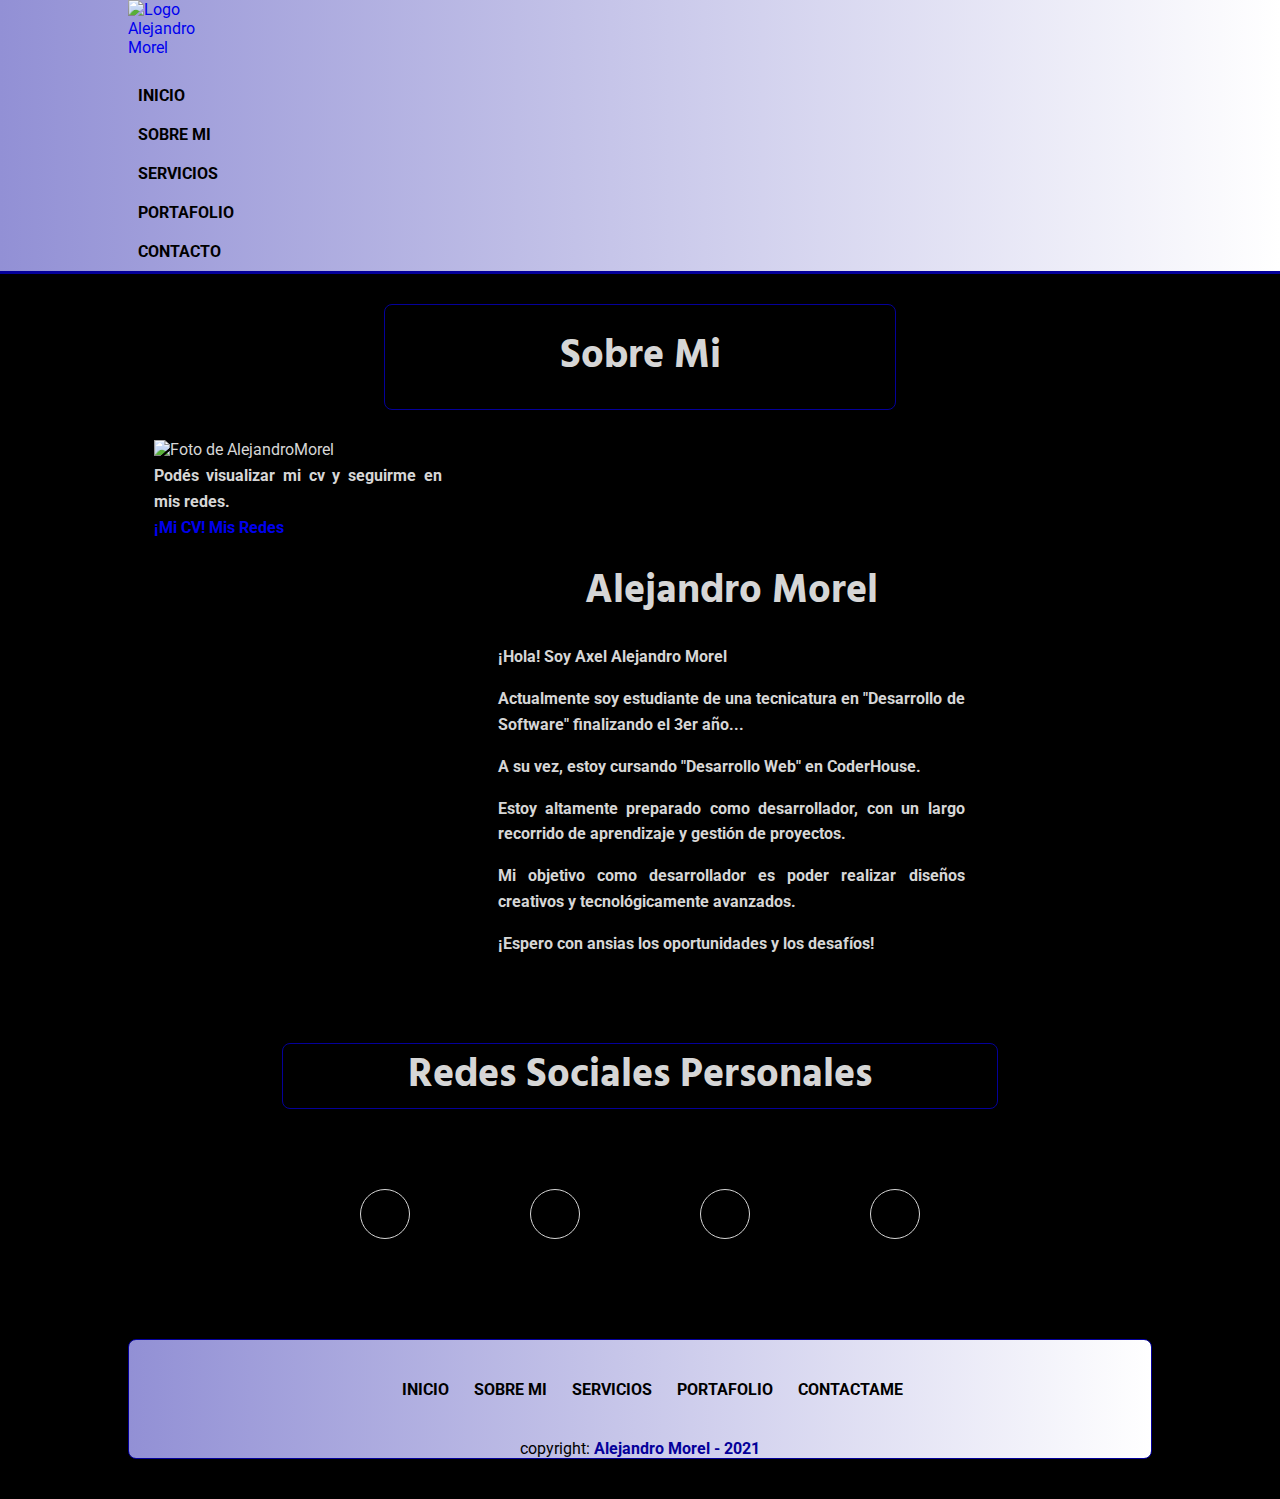
==== sobremi.html @ 025484f3 "modified" ====
<!DOCTYPE html>
<html lang="es">
<head>
    <meta charset="UTF-8">
    <meta http-equiv="X-UA-Compatible" content="IE=edge">
    <meta name="viewport" content="width=device-width, initial-scale=1.0">
    <!--google fonts-->
    <link href="https://fonts.googleapis.com/css2?family=Hind:wght@700&display=swap" rel="stylesheet">
    <link href="https://fonts.googleapis.com/css2?family=Roboto&display=swap" rel="stylesheet">
    <!-- Etiquetas para SEO -->
    <meta name="description" content="Bienvenidos al portafolio de Alejandro Morel, donde encontrás todo acerca de Desarrollo de Software, Desarrollo Web, Diseño Web, Desarrollo de Aplicaciones.. enteráte de mucho más...">
    <meta name="keywords" content="Desarrollo Web, Desarrollo de Software, Diseño Web, Responsive">
    <meta name="author" content="Alejandro Morel">
    <!--Icon-->
    <link  rel = "shortcut icon"  href = "imagen/iconos/favicon.ico"  type = "image / x-icon" > 
    <link  rel = "icon"  href = "imagen/iconos/favicon.ico"  type = "image / x-icon" >
    <!--Bootstrap-->
    <link href="https://cdn.jsdelivr.net/npm/bootstrap@5.0.2/dist/css/bootstrap.min.css" rel="stylesheet" integrity="sha384-EVSTQN3/azprG1Anm3QDgpJLIm9Nao0Yz1ztcQTwFspd3yD65VohhpuuCOmLASjC" crossorigin="anonymous">
    <link rel="stylesheet" href="bootstrap/css/bootstrap.min.css">
    <!--css-->
    <link rel="stylesheet" href="css/style.css">
    <link rel="stylesheet" type="text/css" href="css/style.css">
  
   <title>Sobre Mi / Alejandro Morel</title>
</head>
<body>
   <!--Menu Navbar-->
   <header>
    <div class="headerContainer">
        <nav class="navbar navbar-expand-lg navbar-light">
          <div class="container-fluid">
            <div class="navbar-brand"> <a href="index.html"> <img class="logo" src="imagen/iconos/logo1.png" alt="Logo Alejandro Morel"> </a></div>
              <button class="navbar-toggler" type="button" data-bs-toggle="collapse" data-bs-target="#navbarSupportedContent" aria-controls="navbarSupportedContent" aria-expanded="false" aria-label="Toggle navigation">
                <span class="navbar-toggler-icon"></span>
              </button>
              <div class="collapse navbar-collapse" id="navbarSupportedContent">
                <ul class="navbar-nav ms-auto mb-2 mb-lg-0">
                  <li class="nav-item">
                    <a class="nav-link" aria-current="page" href="index.html">Inicio</a>
                  </li>
                  <li class="nav-item">
                    <a class="nav-link active" href="sobremi.html">Sobre Mi</a>
                  </li>
                  <li class="nav-item">
                    <a class="nav-link" href="servicios.html">Servicios</a>
                  </li>

                  <li class="nav-item">
                    <a class="nav-link" href="portfolio.html">Portafolio</a>
                  </li>

                   <li class="nav-item">
                    <a class="nav-link" href="contacto.html">Contacto</a>
                  </li>
                </ul>
              </div>
          </div>
        </nav>    

    </div>
</header>
<!--Menu Navbar-->
<main>
    <section class="portada-sobremi">
        <h1>Sobre Mi</h1>
    </section>

    <section>
      <div class="sobremi">
        <div class="card align-items-center justify-content-center mt-5" style="width: 18rem;">
          <img src="imagen/perfil1.png" class="card-img " style="width: 25rem;" alt="Foto de AlejandroMorel">
          <div class="card-body ">
          <p class="card-text">Podés visualizar mi cv y seguirme en mis redes.</p>
          <div class="d-grid gap-2 d-md-block">
          <a href="#" class="btn btn-danger btn-lg ms-1">¡Mi CV!</a>
          <a class="btn btn-danger ms-1 btn-lg" href="#goRedes" role="button">Mis Redes</a>
          </div>
        </div>
    </div>
    <div class="sobremi-info">
            <h2>
                <i class="fas fa-angle-double-down"></i>
                Alejandro Morel</h2>
        <p>¡Hola! Soy Axel Alejandro Morel</p>
        <p>Actualmente soy estudiante de una tecnicatura en "Desarrollo de Software" finalizando el 3er año...</p>
        <p>A su vez, estoy cursando "Desarrollo Web" en CoderHouse.</p>
        <p>Estoy altamente preparado como desarrollador, con un largo recorrido de aprendizaje y gestión de proyectos.</p>
        <p>Mi objetivo como desarrollador es poder realizar diseños creativos y tecnológicamente avanzados.</p>
        <p>¡Espero con ansias los oportunidades y los desafíos!</p>
        </div>
    </div>
    </section>
        
    <section> 
    <div class="container-redes">
    <div class="redes">
        <h2 id="goRedes">Redes Sociales Personales</h2>
      </div>
        <div class="redes-sociales">
            <a href="https://www.facebook.com/aalejandromorel/" target="_blank"><i class="fab fa-facebook-f icon-redes"></i></a>
            <a href="https://www.instagram.com/alejandro_morel5/" target="_blank"><i class="fab fa-instagram icon-redes"></i></a>
            <a href="https://twitter.com/AlejandroMorel_" target="_blank"><i class="fab fa-twitter icon-redes"></i></a>
            <a href="https://www.linkedin.com/in/morelalejandro/" target="_blank"><i class="fab fa-linkedin icon-redes"></i></i></a>
        
        </div>
    </div>
    </section> 
</main>
<footer>
    <ul>
      <li><a href="index.html">Inicio</a></li>
      <li><a href="sobreMi.html">Sobre Mi</a></li>
      <li><a href="servicios.html">Servicios</a></li>
      <li><a href="portafolio.html">Portafolio</a></li>
      <li><a href="contacto.html">Contactame</a></li>
    </ul>
    <div>copyright: <span class="copyright">Alejandro Morel - 2021</span> </div>
    
  </footer>
  
  <script src="https://kit.fontawesome.com/54a849fe04.js" crossorigin="anonymous"></script>
  <script src="bootstrap/js/bootstrap.min.js"></script>
  <script src="https://cdn.jsdelivr.net/npm/@popperjs/core@2.9.2/dist/umd/popper.min.js" integrity="sha384-IQsoLXl5PILFhosVNubq5LC7Qb9DXgDA9i+tQ8Zj3iwWAwPtgFTxbJ8NT4GN1R8p" crossorigin="anonymous"></script>
  <script src="https://cdn.jsdelivr.net/npm/bootstrap@5.0.2/dist/js/bootstrap.min.js" integrity="sha384-cVKIPhGWiC2Al4u+LWgxfKTRIcfu0JTxR+EQDz/bgldoEyl4H0zUF0QKbrJ0EcQF" crossorigin="anonymous"></script>
  <script src="https://cdn.jsdelivr.net/npm/typed.js@2.0.12"></script>
  <script src="js/escrituraMano.js"> </script>
</body>
</body>



</html>
---- css/style.css ----
@charset "UTF-8";
/* MENU DE NAVEGACIÓN */
.navbar-light .navbar-toggler {
  border-color: rgba(0, 0, 0, 0);
  border: none;
}
.navbar-light .navbar-nav .nav-link:hover {
  color: #04009A;
}

.navbar-toggler:focus {
  -webkit-box-shadow: none;
          box-shadow: none;
}

.nav-link:focus {
  color: #04009A;
}

.navbar {
  padding-top: 0;
  padding-bottom: 0;
}
.navbar li {
  margin: 0 auto;
  font-family: Roboto, Helvetica, Arial, sans-serif;
  padding: 10px;
  list-style: none;
  text-transform: uppercase;
  font-size: 16px;
  font-weight: bold;
}
.navbar > .container {
  -ms-flex-pack: distribute;
      justify-content: space-around;
}
.navbar > .container-fluid {
  -ms-flex-pack: distribute;
      justify-content: space-around;
}
.navbar > .container-lg {
  -ms-flex-pack: distribute;
      justify-content: space-around;
}
.navbar > .container-md {
  -ms-flex-pack: distribute;
      justify-content: space-around;
}
.navbar > .container-sm {
  -ms-flex-pack: distribute;
      justify-content: space-around;
}
.navbar > .container-xl {
  -ms-flex-pack: distribute;
      justify-content: space-around;
}
.navbar > .container-xxl {
  -ms-flex-pack: distribute;
      justify-content: space-around;
}

@media screen and (max-width: 996px) {
  .navbar-expand-lg .navbar-collapse {
    width: auto;
  }
}
footer {
  text-align: center;
  margin: 40px auto;
  border: 1px solid #04009A;
  border-radius: 8px;
  font-size: 16px;
  max-width: 1024px;
  width: 90%;
  background: -webkit-gradient(linear, left top, right top, from(#9290d5), to(#fff));
  background: linear-gradient(to right, #9290d5, #fff);
  color: #000000;
}
footer ul {
  display: -webkit-box;
  display: -ms-flexbox;
  display: flex;
  -webkit-box-pack: center;
      -ms-flex-pack: center;
          justify-content: center;
  -ms-flex-wrap: wrap;
      flex-wrap: wrap;
  margin: 40px auto;
  max-width: 1024px;
  width: 90%;
}
footer ul li {
  font-size: 16px;
  margin-left: 25px;
}
footer ul li a {
  color: #000000;
  font-weight: bold;
  text-transform: uppercase;
}
footer ul li a:hover {
  color: #04009A;
}
footer ul li a p {
  text-align: center;
}

a {
  text-decoration: none;
}

ul a {
  color: #000000;
}

.copyright {
  display: inline;
  font-size: 16px;
  font-weight: bold;
  color: #04009A;
}

@media screen and (max-width: 996px) {
  footer ul {
    -webkit-box-pack: center;
        -ms-flex-pack: center;
            justify-content: center;
    -webkit-box-orient: vertical;
    -webkit-box-direction: normal;
        -ms-flex-direction: column;
            flex-direction: column;
    padding-left: 0;
  }
  footer ul li {
    margin-left: 0;
  }
  footer ul li:first-child {
    margin-left: 0px;
  }
}
@media screen and (max-width: 996px) {
  footer ul {
    -webkit-box-pack: center;
        -ms-flex-pack: center;
            justify-content: center;
    -webkit-box-orient: vertical;
    -webkit-box-direction: normal;
        -ms-flex-direction: column;
            flex-direction: column;
    padding-left: 0;
  }
}
* {
  padding: 0;
  margin: 0;
  -webkit-box-sizing: border-box;
          box-sizing: border-box;
  list-style: none;
  text-decoration: none;
  padding: 0;
  margin: 0;
  box-sizing: border-box;
}

*:after {
  padding: 0;
  margin: 0;
  -webkit-box-sizing: border-box;
          box-sizing: border-box;
}

*:before {
  padding: 0;
  margin: 0;
  -webkit-box-sizing: border-box;
          box-sizing: border-box;
}

body {
  background-color: #000000;
  color: #d6d6d6;
  overflow-x: hidden;
  font-family: Roboto, Helvetica, Arial, sans-serif;
}

main {
  margin: 0 auto;
  max-width: 1024px;
  width: 90%;
}

header {
  margin: 0 auto;
  border-bottom: 3px solid #04009A;
  background: -webkit-gradient(linear, left top, right top, from(#9290d5), to(#fff));
  background: linear-gradient(to right, #9290d5, #fff);
  height: auto;
  width: 100%;
  position: sticky;
  z-index: 1;
  min-height: 50px;
  top: 0;
}

.headerContainer {
  max-width: 1024px;
  margin: 0 auto;
}

/* Tipografias */
h1 {
  font-size: 56px;
  text-align: center;
  margin-top: 40px;
  margin-left: auto;
  margin-right: auto;
  margin-bottom: 20px;
  font-family: Hind, sans-serif;
}

h2 {
  font-size: 40px;
  text-align: center;
  margin-top: 40px;
  margin-left: auto;
  margin-right: auto;
  margin-bottom: 20px;
  font-family: Hind, sans-serif;
}

h3 {
  font-size: 24px;
  text-align: center;
  margin-top: 40px;
  margin-left: auto;
  margin-right: auto;
  margin-bottom: 20px;
  font-family: Hind, sans-serif;
}

/*Logo*/
.logo {
  max-width: 80px;
  margin: 0 auto;
}

/* Fondo Inicio*/
.sectionContainer {
  position: absolute;
  margin-top: auto;
  left: 0;
  right: 0;
  width: 100%;
  height: 100vh;
  background: url(../imagen/fondoinicio.jpg);
  background-repeat: no-repeat;
  background-position: center;
  background-size: cover;
}

@-webkit-keyframes animate {
  0% {
    -webkit-transform: rotate(315deg) translateX(0);
            transform: rotate(315deg) translateX(0);
    opacity: 1s;
  }
  70% {
    opacity: 1;
  }
  100% {
    -webkit-transform: rotate(315deg) translateX(-750px);
            transform: rotate(315deg) translateX(-750px);
    opacity: 0;
  }
}

@keyframes animate {
  0% {
    -webkit-transform: rotate(315deg) translateX(0);
            transform: rotate(315deg) translateX(0);
    opacity: 1s;
  }
  70% {
    opacity: 1;
  }
  100% {
    -webkit-transform: rotate(315deg) translateX(-750px);
            transform: rotate(315deg) translateX(-750px);
    opacity: 0;
  }
}
.estrellas {
  position: absolute;
  top: 0;
  left: 0;
  width: 4px;
  height: 4px;
  background: #ffffff;
  border-radius: 50%;
  -webkit-box-shadow: 0 0 0 4px rgba(255, 255, 255, 0.1), 0 0 0 8px rgba(255, 255, 255, 0.1), 0 0 20px white;
          box-shadow: 0 0 0 4px rgba(255, 255, 255, 0.1), 0 0 0 8px rgba(255, 255, 255, 0.1), 0 0 20px white;
  -webkit-animation: animate 3s linear infinite;
          animation: animate 3s linear infinite;
}
.estrellas::before {
  content: "";
  position: absolute;
  top: 0;
  -webkit-transform: translateY(-50%);
          transform: translateY(-50%);
  width: 300px;
  height: 1px;
  background: -webkit-gradient(linear, left top, right top, from(#fff), to(transparent));
  background: linear-gradient(90deg, #fff, transparent);
}
.estrellas:nth-child(1) {
  top: 0;
  right: 0;
  left: initial;
  -webkit-animation-delay: 0;
          animation-delay: 0;
  -webkit-animation-duration: 0.75s;
          animation-duration: 0.75s;
}
.estrellas:nth-child(2) {
  top: 0;
  right: 80px;
  left: initial;
  -webkit-animation-delay: -0.2s;
          animation-delay: -0.2s;
  -webkit-animation-duration: 2.75s;
          animation-duration: 2.75s;
}
.estrellas:nth-child(3) {
  top: 0px;
  right: 0px;
  left: initial;
  -webkit-animation-delay: -0.4s;
          animation-delay: -0.4s;
  -webkit-animation-duration: 1.5s;
          animation-duration: 1.5s;
}
.estrellas:nth-child(4) {
  top: 0px;
  right: 180px;
  left: initial;
  -webkit-animation-delay: -0.6s;
          animation-delay: -0.6s;
  -webkit-animation-duration: 1s;
          animation-duration: 1s;
}
.estrellas:nth-child(5) {
  top: 0px;
  right: 130px;
  left: initial;
  -webkit-animation-delay: -0.8s;
          animation-delay: -0.8s;
  -webkit-animation-duration: 2s;
          animation-duration: 2s;
}
.estrellas:nth-child(6) {
  top: 0px;
  right: 250px;
  left: initial;
  -webkit-animation-delay: 1s;
          animation-delay: 1s;
  -webkit-animation-duration: 2.25s;
          animation-duration: 2.25s;
}
.estrellas:nth-child(7) {
  top: 0px;
  right: 380px;
  left: initial;
  -webkit-animation-delay: 1.2s;
          animation-delay: 1.2s;
  -webkit-animation-duration: 1.75s;
          animation-duration: 1.75s;
}
.estrellas:nth-child(8) {
  top: 0px;
  right: 600px;
  left: initial;
  -webkit-animation-delay: 1.4s;
          animation-delay: 1.4s;
  -webkit-animation-duration: 1.25s;
          animation-duration: 1.25s;
}
.estrellas:nth-child(9) {
  top: 0px;
  right: 800px;
  left: initial;
  -webkit-animation-delay: 0.75s;
          animation-delay: 0.75s;
  -webkit-animation-duration: 2.25s;
          animation-duration: 2.25s;
}
.estrellas:nth-child(10) {
  top: 0px;
  right: 450px;
  left: initial;
  -webkit-animation-delay: 2.75s;
          animation-delay: 2.75s;
  -webkit-animation-duration: 2.25s;
          animation-duration: 2.25s;
}
.estrellas:nth-child(11) {
  top: 0px;
  right: 850px;
  left: initial;
  -webkit-animation-delay: 1s;
          animation-delay: 1s;
  -webkit-animation-duration: 2s;
          animation-duration: 2s;
}

/*Inicio Info/Contenido*/
@-webkit-keyframes opacidad {
  from {
    opacity: 7;
  }
  to {
    opacity: 0;
  }
}
@keyframes opacidad {
  from {
    opacity: 7;
  }
  to {
    opacity: 0;
  }
}
.infoInicio {
  position: relative;
  text-align: center;
  margin-top: 100px;
  width: 100%;
  font-size: 40px;
  display: -webkit-box;
  display: -ms-flexbox;
  display: flex;
  -webkit-box-orient: vertical;
  -webkit-box-direction: normal;
      -ms-flex-direction: column;
          flex-direction: column;
  -ms-flex-pack: distribute;
      justify-content: space-around;
  -webkit-box-align: center;
      -ms-flex-align: center;
          align-items: center;
}
.infoInicio p {
  max-width: 800px;
  color: #ffffff;
  margin-bottom: 0;
  width: 90%;
}

.parrafosjs {
  font-weight: bold;
}

.flecha {
  position: relative;
  display: -webkit-box;
  display: -ms-flexbox;
  display: flex;
  -ms-flex-wrap: wrap;
      flex-wrap: wrap;
  -webkit-box-orient: vertical;
  -webkit-box-direction: normal;
      -ms-flex-direction: column;
          flex-direction: column;
  -webkit-column-gap: 5px;
     -moz-column-gap: 5px;
          column-gap: 5px;
  max-width: 100px;
  margin: 0 auto;
  color: #d6d6d6;
  -webkit-animation: opacidad 0.5s infinite alternate;
          animation: opacidad 0.5s infinite alternate;
}

.iconoAbajo {
  font-size: 64px;
}

/* SECCIÓN SERVICIO */
.portada-info {
  text-align: center;
  margin-bottom: 50px;
}
.portada-info p {
  margin: 0 auto;
  font-weight: bold;
}
.portada-info h1 {
  max-width: 50%;
  font-size: 40px;
  border: 1px solid #04009A;
  border-radius: 8px;
}

.contenedor-servicios {
  margin: 0 auto;
  display: -webkit-box;
  display: -ms-flexbox;
  display: flex;
  -webkit-box-orient: horizontal;
  -webkit-box-direction: normal;
      -ms-flex-direction: row;
          flex-direction: row;
  -ms-flex-wrap: wrap;
      flex-wrap: wrap;
  -ms-flex-pack: distribute;
      justify-content: space-around;
  width: auto;
}

.servicios {
  height: auto;
  margin-top: 10px;
  padding: 10px;
  max-width: 303px;
  text-align: center;
  min-width: 250px;
}
.servicios h3 {
  margin: 10px auto 10px auto;
  text-transform: uppercase;
}
.servicios img {
  height: auto;
  width: 100px;
  -webkit-box-align: center;
      -ms-flex-align: center;
          align-items: center;
  text-align: center;
}
.servicios p {
  margin-top: 15px;
  color: #d6d6d6;
  font-weight: bold;
  line-height: 1.618;
}

/*TECNOLOGIAS*/
.tecnologias h2 {
  margin: 40px auto;
  width: 50%;
  border: 1px solid #04009A;
  border-radius: 8px;
}

.container img {
  max-width: 200px;
  margin: 20px;
}

/* Contacto */
.contact-section {
  background: -webkit-gradient(linear, left top, right top, from(#9290d5), to(#fff));
  background: linear-gradient(to right, #9290d5, #fff);
  padding: 40px 0;
  border-bottom: 3px solid #04009A;
}
.contact-section h1 {
  max-width: 60%;
  border: 1px solid #04009A;
  border-radius: 8px;
  background-color: #000000;
}

.info-contacto {
  display: -webkit-box;
  display: -ms-flexbox;
  display: flex;
  -webkit-box-pack: center;
      -ms-flex-pack: center;
          justify-content: center;
  -webkit-box-align: center;
      -ms-flex-align: center;
          align-items: center;
  text-align: center;
}
.info-contacto p {
  color: #000000;
  font-size: 16px;
  font-weight: bold;
  margin-bottom: 20px;
}

.contact-form {
  max-width: 600px;
  margin: auto;
  padding: 0 10px;
  overflow: hidden;
}

.contact-form-text {
  display: block;
  width: 100%;
  margin: 16px 0;
  border: 0;
  background: #000000;
  padding: 20px 40px;
  outline: none;
  color: #d6d6d6;
  -webkit-transition: 0.5s;
  transition: 0.5s;
}
.contact-form-text:focus {
  -webkit-box-shadow: 0 0 10px 4px #34495e;
          box-shadow: 0 0 10px 4px #34495e;
}

textarea.contact-form-text {
  resize: none;
  height: 120px;
}

.contact-form-btn {
  border: 0;
  background: #000000;
  color: #ffffff;
  padding: 12px 50px;
  border-radius: 20px;
  cursor: pointer;
  -webkit-transition: 0.5seg;
  transition: 0.5seg;
}
.contact-form-btn:hover {
  background: #2e2e2e;
}

/* SOBRE MI*/
.portada-sobremi {
  margin: 30px auto;
  max-width: 50%;
  border: 1px solid #04009A;
  border-radius: 8px;
}
.portada-sobremi h1 {
  font-size: 40px;
  margin-top: 20px;
}

.sobremi {
  margin: 0 auto;
  display: -webkit-box;
  display: -ms-flexbox;
  display: flex;
  gap: 56px;
  -ms-flex-wrap: wrap;
      flex-wrap: wrap;
  -webkit-box-orient: horizontal;
  -webkit-box-direction: normal;
      -ms-flex-direction: row;
          flex-direction: row;
  width: 95%;
  max-width: 1024px;
}

.sobremi-info {
  min-width: 300px;
  width: 48%;
  margin-top: 80px;
}
.sobremi-info p {
  text-align: justify;
  margin-top: 0;
  margin-bottom: 1rem;
  font-weight: bold;
  line-height: 1.618;
}

/* CARD */
.card {
  overflow: hidden;
  -webkit-box-shadow: 0 5px 18px rgba(0, 0, 0, 0.6);
          box-shadow: 0 5px 18px rgba(0, 0, 0, 0.6);
  cursor: pointer;
  -webkit-transition: 0.5s;
  transition: 0.5s;
  border: none;
  background: #000000;
}
.card .card-img {
  top: 0px;
  left: 0px;
  width: 100%;
  height: 100%;
  overflow: hidden;
  z-index: 0;
  -webkit-transition: 0.5s;
  transition: 0.5s;
  -webkit-transition: all 0.9s;
  transition: all 0.9s;
}
.card img {
  opacity: 1;
  -webkit-transition: 0.5s;
  transition: 0.5s;
}

.card-body {
  font-family: Roboto, Helvetica, Arial, sans-serif;
  text-align: justify;
  font-weight: bold;
  line-height: 1.618;
}

@media screen and (max-width: 1060px) {
  .sobremi .card {
    margin: 0 auto;
  }

  .sobremi img {
    max-width: 310px;
  }
}
/* SOBRE MI - REDES */
.container-redes {
  width: 100%;
  margin-top: 30px;
  display: -webkit-box;
  display: -ms-flexbox;
  display: flex;
  -webkit-box-orient: vertical;
  -webkit-box-direction: normal;
      -ms-flex-direction: column;
          flex-direction: column;
}

.redes-sociales {
  display: -webkit-box;
  display: -ms-flexbox;
  display: flex;
  -webkit-box-pack: center;
      -ms-flex-pack: center;
          justify-content: center;
  -webkit-box-align: center;
      -ms-flex-align: center;
          align-items: center;
  text-align: center;
}
.redes-sociales .icon-redes {
  display: -webkit-box;
  display: -ms-flexbox;
  display: flex;
  -webkit-box-pack: center;
      -ms-flex-pack: center;
          justify-content: center;
  -webkit-box-align: center;
      -ms-flex-align: center;
          align-items: center;
  text-align: center;
}
.redes-sociales .fa-facebook-f:hover {
  background: #41579A;
  color: #ffffff;
}
.redes-sociales .fa-instagram:hover {
  background: -webkit-gradient(linear, left bottom, right top, from(#FCDE30), color-stop(#E9712A), color-stop(#D23138), color-stop(#AE4198), color-stop(#7540A1), to(#5443A8));
  background: linear-gradient(to top right, #FCDE30, #E9712A, #D23138, #AE4198, #7540A1, #5443A8);
  color: #ffffff;
}
.redes-sociales .fa-twitter:hover {
  background: #1DA1F2;
  color: #ffffff;
}
.redes-sociales .fa-linkedin:hover {
  background: #0e76a8;
  color: #ffffff;
}

.icon-redes {
  margin: 60px;
  width: 50px;
  height: 50px;
  font-size: 30px;
  border-radius: 50%;
  border: 1px solid #d6d6d6;
  color: #d6d6d6;
}

.redes h2 {
  text-align: center;
  -webkit-box-align: center;
      -ms-flex-align: center;
          align-items: center;
  -webkit-box-pack: center;
      -ms-flex-pack: center;
          justify-content: center;
  width: 70%;
  border: 1px solid #04009A;
  border-radius: 8px;
}

@media screen and (max-width: 1060px) {
  .sobremi-info {
    width: 90%;
    margin: 0 auto;
  }

  .container-redes {
    width: 90%;
    margin: 0 auto;
  }
  .container-redes .redes-sociales {
    display: grid;
    grid-template-columns: repeat(2, 1fr);
    margin: 0 auto;
  }
}
/* PORTAFOLIO */
.portada-portafolio {
  text-align: center;
  margin-bottom: 50px;
}
.portada-portafolio h1 {
  max-width: 70%;
  font-size: 40px;
  border: 1px solid #04009A;
  border-radius: 8px;
}
.portada-portafolio p {
  margin: 0 auto;
  font-weight: bold;
  line-height: 1.618;
}/*# sourceMappingURL=style.css.map */
---- css/style.css ----
@charset "UTF-8";
/* MENU DE NAVEGACIÓN */
.navbar-light .navbar-toggler {
  border-color: rgba(0, 0, 0, 0);
  border: none;
}
.navbar-light .navbar-nav .nav-link:hover {
  color: #04009A;
}

.navbar-toggler:focus {
  -webkit-box-shadow: none;
          box-shadow: none;
}

.nav-link:focus {
  color: #04009A;
}

.navbar {
  padding-top: 0;
  padding-bottom: 0;
}
.navbar li {
  margin: 0 auto;
  font-family: Roboto, Helvetica, Arial, sans-serif;
  padding: 10px;
  list-style: none;
  text-transform: uppercase;
  font-size: 16px;
  font-weight: bold;
}
.navbar > .container {
  -ms-flex-pack: distribute;
      justify-content: space-around;
}
.navbar > .container-fluid {
  -ms-flex-pack: distribute;
      justify-content: space-around;
}
.navbar > .container-lg {
  -ms-flex-pack: distribute;
      justify-content: space-around;
}
.navbar > .container-md {
  -ms-flex-pack: distribute;
      justify-content: space-around;
}
.navbar > .container-sm {
  -ms-flex-pack: distribute;
      justify-content: space-around;
}
.navbar > .container-xl {
  -ms-flex-pack: distribute;
      justify-content: space-around;
}
.navbar > .container-xxl {
  -ms-flex-pack: distribute;
      justify-content: space-around;
}

@media screen and (max-width: 996px) {
  .navbar-expand-lg .navbar-collapse {
    width: auto;
  }
}
footer {
  text-align: center;
  margin: 40px auto;
  border: 1px solid #04009A;
  border-radius: 8px;
  font-size: 16px;
  max-width: 1024px;
  width: 90%;
  background: -webkit-gradient(linear, left top, right top, from(#9290d5), to(#fff));
  background: linear-gradient(to right, #9290d5, #fff);
  color: #000000;
}
footer ul {
  display: -webkit-box;
  display: -ms-flexbox;
  display: flex;
  -webkit-box-pack: center;
      -ms-flex-pack: center;
          justify-content: center;
  -ms-flex-wrap: wrap;
      flex-wrap: wrap;
  margin: 40px auto;
  max-width: 1024px;
  width: 90%;
}
footer ul li {
  font-size: 16px;
  margin-left: 25px;
}
footer ul li a {
  color: #000000;
  font-weight: bold;
  text-transform: uppercase;
}
footer ul li a:hover {
  color: #04009A;
}
footer ul li a p {
  text-align: center;
}

a {
  text-decoration: none;
}

ul a {
  color: #000000;
}

.copyright {
  display: inline;
  font-size: 16px;
  font-weight: bold;
  color: #04009A;
}

@media screen and (max-width: 996px) {
  footer ul {
    -webkit-box-pack: center;
        -ms-flex-pack: center;
            justify-content: center;
    -webkit-box-orient: vertical;
    -webkit-box-direction: normal;
        -ms-flex-direction: column;
            flex-direction: column;
    padding-left: 0;
  }
  footer ul li {
    margin-left: 0;
  }
  footer ul li:first-child {
    margin-left: 0px;
  }
}
@media screen and (max-width: 996px) {
  footer ul {
    -webkit-box-pack: center;
        -ms-flex-pack: center;
            justify-content: center;
    -webkit-box-orient: vertical;
    -webkit-box-direction: normal;
        -ms-flex-direction: column;
            flex-direction: column;
    padding-left: 0;
  }
}
* {
  padding: 0;
  margin: 0;
  -webkit-box-sizing: border-box;
          box-sizing: border-box;
  list-style: none;
  text-decoration: none;
  padding: 0;
  margin: 0;
  box-sizing: border-box;
}

*:after {
  padding: 0;
  margin: 0;
  -webkit-box-sizing: border-box;
          box-sizing: border-box;
}

*:before {
  padding: 0;
  margin: 0;
  -webkit-box-sizing: border-box;
          box-sizing: border-box;
}

body {
  background-color: #000000;
  color: #d6d6d6;
  overflow-x: hidden;
  font-family: Roboto, Helvetica, Arial, sans-serif;
}

main {
  margin: 0 auto;
  max-width: 1024px;
  width: 90%;
}

header {
  margin: 0 auto;
  border-bottom: 3px solid #04009A;
  background: -webkit-gradient(linear, left top, right top, from(#9290d5), to(#fff));
  background: linear-gradient(to right, #9290d5, #fff);
  height: auto;
  width: 100%;
  position: sticky;
  z-index: 1;
  min-height: 50px;
  top: 0;
}

.headerContainer {
  max-width: 1024px;
  margin: 0 auto;
}

/* Tipografias */
h1 {
  font-size: 56px;
  text-align: center;
  margin-top: 40px;
  margin-left: auto;
  margin-right: auto;
  margin-bottom: 20px;
  font-family: Hind, sans-serif;
}

h2 {
  font-size: 40px;
  text-align: center;
  margin-top: 40px;
  margin-left: auto;
  margin-right: auto;
  margin-bottom: 20px;
  font-family: Hind, sans-serif;
}

h3 {
  font-size: 24px;
  text-align: center;
  margin-top: 40px;
  margin-left: auto;
  margin-right: auto;
  margin-bottom: 20px;
  font-family: Hind, sans-serif;
}

/*Logo*/
.logo {
  max-width: 80px;
  margin: 0 auto;
}

/* Fondo Inicio*/
.sectionContainer {
  position: absolute;
  margin-top: auto;
  left: 0;
  right: 0;
  width: 100%;
  height: 100vh;
  background: url(../imagen/fondoinicio.jpg);
  background-repeat: no-repeat;
  background-position: center;
  background-size: cover;
}

@-webkit-keyframes animate {
  0% {
    -webkit-transform: rotate(315deg) translateX(0);
            transform: rotate(315deg) translateX(0);
    opacity: 1s;
  }
  70% {
    opacity: 1;
  }
  100% {
    -webkit-transform: rotate(315deg) translateX(-750px);
            transform: rotate(315deg) translateX(-750px);
    opacity: 0;
  }
}

@keyframes animate {
  0% {
    -webkit-transform: rotate(315deg) translateX(0);
            transform: rotate(315deg) translateX(0);
    opacity: 1s;
  }
  70% {
    opacity: 1;
  }
  100% {
    -webkit-transform: rotate(315deg) translateX(-750px);
            transform: rotate(315deg) translateX(-750px);
    opacity: 0;
  }
}
.estrellas {
  position: absolute;
  top: 0;
  left: 0;
  width: 4px;
  height: 4px;
  background: #ffffff;
  border-radius: 50%;
  -webkit-box-shadow: 0 0 0 4px rgba(255, 255, 255, 0.1), 0 0 0 8px rgba(255, 255, 255, 0.1), 0 0 20px white;
          box-shadow: 0 0 0 4px rgba(255, 255, 255, 0.1), 0 0 0 8px rgba(255, 255, 255, 0.1), 0 0 20px white;
  -webkit-animation: animate 3s linear infinite;
          animation: animate 3s linear infinite;
}
.estrellas::before {
  content: "";
  position: absolute;
  top: 0;
  -webkit-transform: translateY(-50%);
          transform: translateY(-50%);
  width: 300px;
  height: 1px;
  background: -webkit-gradient(linear, left top, right top, from(#fff), to(transparent));
  background: linear-gradient(90deg, #fff, transparent);
}
.estrellas:nth-child(1) {
  top: 0;
  right: 0;
  left: initial;
  -webkit-animation-delay: 0;
          animation-delay: 0;
  -webkit-animation-duration: 0.75s;
          animation-duration: 0.75s;
}
.estrellas:nth-child(2) {
  top: 0;
  right: 80px;
  left: initial;
  -webkit-animation-delay: -0.2s;
          animation-delay: -0.2s;
  -webkit-animation-duration: 2.75s;
          animation-duration: 2.75s;
}
.estrellas:nth-child(3) {
  top: 0px;
  right: 0px;
  left: initial;
  -webkit-animation-delay: -0.4s;
          animation-delay: -0.4s;
  -webkit-animation-duration: 1.5s;
          animation-duration: 1.5s;
}
.estrellas:nth-child(4) {
  top: 0px;
  right: 180px;
  left: initial;
  -webkit-animation-delay: -0.6s;
          animation-delay: -0.6s;
  -webkit-animation-duration: 1s;
          animation-duration: 1s;
}
.estrellas:nth-child(5) {
  top: 0px;
  right: 130px;
  left: initial;
  -webkit-animation-delay: -0.8s;
          animation-delay: -0.8s;
  -webkit-animation-duration: 2s;
          animation-duration: 2s;
}
.estrellas:nth-child(6) {
  top: 0px;
  right: 250px;
  left: initial;
  -webkit-animation-delay: 1s;
          animation-delay: 1s;
  -webkit-animation-duration: 2.25s;
          animation-duration: 2.25s;
}
.estrellas:nth-child(7) {
  top: 0px;
  right: 380px;
  left: initial;
  -webkit-animation-delay: 1.2s;
          animation-delay: 1.2s;
  -webkit-animation-duration: 1.75s;
          animation-duration: 1.75s;
}
.estrellas:nth-child(8) {
  top: 0px;
  right: 600px;
  left: initial;
  -webkit-animation-delay: 1.4s;
          animation-delay: 1.4s;
  -webkit-animation-duration: 1.25s;
          animation-duration: 1.25s;
}
.estrellas:nth-child(9) {
  top: 0px;
  right: 800px;
  left: initial;
  -webkit-animation-delay: 0.75s;
          animation-delay: 0.75s;
  -webkit-animation-duration: 2.25s;
          animation-duration: 2.25s;
}
.estrellas:nth-child(10) {
  top: 0px;
  right: 450px;
  left: initial;
  -webkit-animation-delay: 2.75s;
          animation-delay: 2.75s;
  -webkit-animation-duration: 2.25s;
          animation-duration: 2.25s;
}
.estrellas:nth-child(11) {
  top: 0px;
  right: 850px;
  left: initial;
  -webkit-animation-delay: 1s;
          animation-delay: 1s;
  -webkit-animation-duration: 2s;
          animation-duration: 2s;
}

/*Inicio Info/Contenido*/
@-webkit-keyframes opacidad {
  from {
    opacity: 7;
  }
  to {
    opacity: 0;
  }
}
@keyframes opacidad {
  from {
    opacity: 7;
  }
  to {
    opacity: 0;
  }
}
.infoInicio {
  position: relative;
  text-align: center;
  margin-top: 100px;
  width: 100%;
  font-size: 40px;
  display: -webkit-box;
  display: -ms-flexbox;
  display: flex;
  -webkit-box-orient: vertical;
  -webkit-box-direction: normal;
      -ms-flex-direction: column;
          flex-direction: column;
  -ms-flex-pack: distribute;
      justify-content: space-around;
  -webkit-box-align: center;
      -ms-flex-align: center;
          align-items: center;
}
.infoInicio p {
  max-width: 800px;
  color: #ffffff;
  margin-bottom: 0;
  width: 90%;
}

.parrafosjs {
  font-weight: bold;
}

.flecha {
  position: relative;
  display: -webkit-box;
  display: -ms-flexbox;
  display: flex;
  -ms-flex-wrap: wrap;
      flex-wrap: wrap;
  -webkit-box-orient: vertical;
  -webkit-box-direction: normal;
      -ms-flex-direction: column;
          flex-direction: column;
  -webkit-column-gap: 5px;
     -moz-column-gap: 5px;
          column-gap: 5px;
  max-width: 100px;
  margin: 0 auto;
  color: #d6d6d6;
  -webkit-animation: opacidad 0.5s infinite alternate;
          animation: opacidad 0.5s infinite alternate;
}

.iconoAbajo {
  font-size: 64px;
}

/* SECCIÓN SERVICIO */
.portada-info {
  text-align: center;
  margin-bottom: 50px;
}
.portada-info p {
  margin: 0 auto;
  font-weight: bold;
}
.portada-info h1 {
  max-width: 50%;
  font-size: 40px;
  border: 1px solid #04009A;
  border-radius: 8px;
}

.contenedor-servicios {
  margin: 0 auto;
  display: -webkit-box;
  display: -ms-flexbox;
  display: flex;
  -webkit-box-orient: horizontal;
  -webkit-box-direction: normal;
      -ms-flex-direction: row;
          flex-direction: row;
  -ms-flex-wrap: wrap;
      flex-wrap: wrap;
  -ms-flex-pack: distribute;
      justify-content: space-around;
  width: auto;
}

.servicios {
  height: auto;
  margin-top: 10px;
  padding: 10px;
  max-width: 303px;
  text-align: center;
  min-width: 250px;
}
.servicios h3 {
  margin: 10px auto 10px auto;
  text-transform: uppercase;
}
.servicios img {
  height: auto;
  width: 100px;
  -webkit-box-align: center;
      -ms-flex-align: center;
          align-items: center;
  text-align: center;
}
.servicios p {
  margin-top: 15px;
  color: #d6d6d6;
  font-weight: bold;
  line-height: 1.618;
}

/*TECNOLOGIAS*/
.tecnologias h2 {
  margin: 40px auto;
  width: 50%;
  border: 1px solid #04009A;
  border-radius: 8px;
}

.container img {
  max-width: 200px;
  margin: 20px;
}

/* Contacto */
.contact-section {
  background: -webkit-gradient(linear, left top, right top, from(#9290d5), to(#fff));
  background: linear-gradient(to right, #9290d5, #fff);
  padding: 40px 0;
  border-bottom: 3px solid #04009A;
}
.contact-section h1 {
  max-width: 60%;
  border: 1px solid #04009A;
  border-radius: 8px;
  background-color: #000000;
}

.info-contacto {
  display: -webkit-box;
  display: -ms-flexbox;
  display: flex;
  -webkit-box-pack: center;
      -ms-flex-pack: center;
          justify-content: center;
  -webkit-box-align: center;
      -ms-flex-align: center;
          align-items: center;
  text-align: center;
}
.info-contacto p {
  color: #000000;
  font-size: 16px;
  font-weight: bold;
  margin-bottom: 20px;
}

.contact-form {
  max-width: 600px;
  margin: auto;
  padding: 0 10px;
  overflow: hidden;
}

.contact-form-text {
  display: block;
  width: 100%;
  margin: 16px 0;
  border: 0;
  background: #000000;
  padding: 20px 40px;
  outline: none;
  color: #d6d6d6;
  -webkit-transition: 0.5s;
  transition: 0.5s;
}
.contact-form-text:focus {
  -webkit-box-shadow: 0 0 10px 4px #34495e;
          box-shadow: 0 0 10px 4px #34495e;
}

textarea.contact-form-text {
  resize: none;
  height: 120px;
}

.contact-form-btn {
  border: 0;
  background: #000000;
  color: #ffffff;
  padding: 12px 50px;
  border-radius: 20px;
  cursor: pointer;
  -webkit-transition: 0.5seg;
  transition: 0.5seg;
}
.contact-form-btn:hover {
  background: #2e2e2e;
}

/* SOBRE MI*/
.portada-sobremi {
  margin: 30px auto;
  max-width: 50%;
  border: 1px solid #04009A;
  border-radius: 8px;
}
.portada-sobremi h1 {
  font-size: 40px;
  margin-top: 20px;
}

.sobremi {
  margin: 0 auto;
  display: -webkit-box;
  display: -ms-flexbox;
  display: flex;
  gap: 56px;
  -ms-flex-wrap: wrap;
      flex-wrap: wrap;
  -webkit-box-orient: horizontal;
  -webkit-box-direction: normal;
      -ms-flex-direction: row;
          flex-direction: row;
  width: 95%;
  max-width: 1024px;
}

.sobremi-info {
  min-width: 300px;
  width: 48%;
  margin-top: 80px;
}
.sobremi-info p {
  text-align: justify;
  margin-top: 0;
  margin-bottom: 1rem;
  font-weight: bold;
  line-height: 1.618;
}

/* CARD */
.card {
  overflow: hidden;
  -webkit-box-shadow: 0 5px 18px rgba(0, 0, 0, 0.6);
          box-shadow: 0 5px 18px rgba(0, 0, 0, 0.6);
  cursor: pointer;
  -webkit-transition: 0.5s;
  transition: 0.5s;
  border: none;
  background: #000000;
}
.card .card-img {
  top: 0px;
  left: 0px;
  width: 100%;
  height: 100%;
  overflow: hidden;
  z-index: 0;
  -webkit-transition: 0.5s;
  transition: 0.5s;
  -webkit-transition: all 0.9s;
  transition: all 0.9s;
}
.card img {
  opacity: 1;
  -webkit-transition: 0.5s;
  transition: 0.5s;
}

.card-body {
  font-family: Roboto, Helvetica, Arial, sans-serif;
  text-align: justify;
  font-weight: bold;
  line-height: 1.618;
}

@media screen and (max-width: 1060px) {
  .sobremi .card {
    margin: 0 auto;
  }

  .sobremi img {
    max-width: 310px;
  }
}
/* SOBRE MI - REDES */
.container-redes {
  width: 100%;
  margin-top: 30px;
  display: -webkit-box;
  display: -ms-flexbox;
  display: flex;
  -webkit-box-orient: vertical;
  -webkit-box-direction: normal;
      -ms-flex-direction: column;
          flex-direction: column;
}

.redes-sociales {
  display: -webkit-box;
  display: -ms-flexbox;
  display: flex;
  -webkit-box-pack: center;
      -ms-flex-pack: center;
          justify-content: center;
  -webkit-box-align: center;
      -ms-flex-align: center;
          align-items: center;
  text-align: center;
}
.redes-sociales .icon-redes {
  display: -webkit-box;
  display: -ms-flexbox;
  display: flex;
  -webkit-box-pack: center;
      -ms-flex-pack: center;
          justify-content: center;
  -webkit-box-align: center;
      -ms-flex-align: center;
          align-items: center;
  text-align: center;
}
.redes-sociales .fa-facebook-f:hover {
  background: #41579A;
  color: #ffffff;
}
.redes-sociales .fa-instagram:hover {
  background: -webkit-gradient(linear, left bottom, right top, from(#FCDE30), color-stop(#E9712A), color-stop(#D23138), color-stop(#AE4198), color-stop(#7540A1), to(#5443A8));
  background: linear-gradient(to top right, #FCDE30, #E9712A, #D23138, #AE4198, #7540A1, #5443A8);
  color: #ffffff;
}
.redes-sociales .fa-twitter:hover {
  background: #1DA1F2;
  color: #ffffff;
}
.redes-sociales .fa-linkedin:hover {
  background: #0e76a8;
  color: #ffffff;
}

.icon-redes {
  margin: 60px;
  width: 50px;
  height: 50px;
  font-size: 30px;
  border-radius: 50%;
  border: 1px solid #d6d6d6;
  color: #d6d6d6;
}

.redes h2 {
  text-align: center;
  -webkit-box-align: center;
      -ms-flex-align: center;
          align-items: center;
  -webkit-box-pack: center;
      -ms-flex-pack: center;
          justify-content: center;
  width: 70%;
  border: 1px solid #04009A;
  border-radius: 8px;
}

@media screen and (max-width: 1060px) {
  .sobremi-info {
    width: 90%;
    margin: 0 auto;
  }

  .container-redes {
    width: 90%;
    margin: 0 auto;
  }
  .container-redes .redes-sociales {
    display: grid;
    grid-template-columns: repeat(2, 1fr);
    margin: 0 auto;
  }
}
/* PORTAFOLIO */
.portada-portafolio {
  text-align: center;
  margin-bottom: 50px;
}
.portada-portafolio h1 {
  max-width: 70%;
  font-size: 40px;
  border: 1px solid #04009A;
  border-radius: 8px;
}
.portada-portafolio p {
  margin: 0 auto;
  font-weight: bold;
  line-height: 1.618;
}/*# sourceMappingURL=style.css.map */
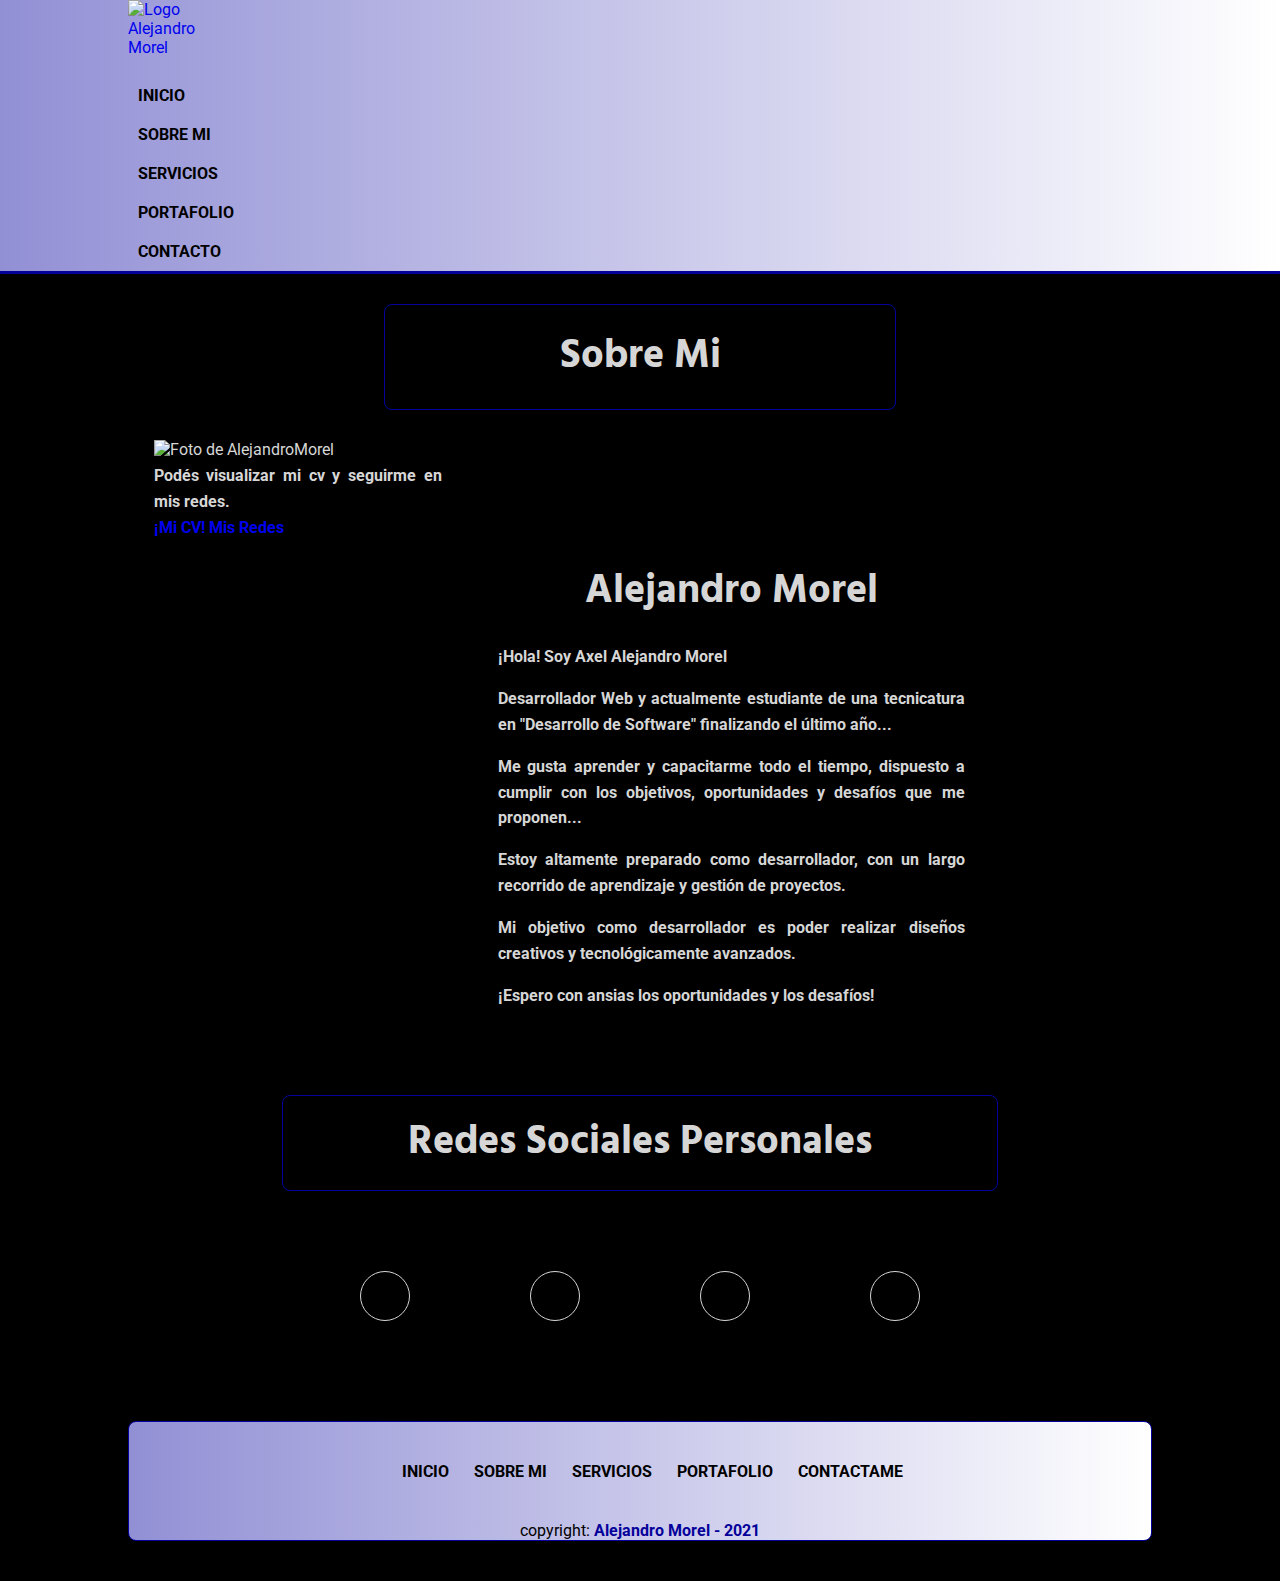
==== commit 7b2f5211: "Add image, fix bugs, change descriptions" ====
--- a/sobremi.html
+++ b/sobremi.html
@@ -60,6 +60,8 @@
     </div>
 </header>
 <!--Menu Navbar-->
+
+<!--Sección Sobre Mi-->
 <main>
     <section class="portada-sobremi">
         <h1>Sobre Mi</h1>
@@ -72,7 +74,7 @@
           <div class="card-body ">
           <p class="card-text">Podés visualizar mi cv y seguirme en mis redes.</p>
           <div class="d-grid gap-2 d-md-block">
-          <a href="#" class="btn btn-danger btn-lg ms-1">¡Mi CV!</a>
+          <a download href="imagen/AAlejandroMorel-cv.pdf" class="btn btn-danger btn-lg ms-1">¡Mi CV!</a>
           <a class="btn btn-danger ms-1 btn-lg" href="#goRedes" role="button">Mis Redes</a>
           </div>
         </div>
@@ -82,39 +84,43 @@
                 <i class="fas fa-angle-double-down"></i>
                 Alejandro Morel</h2>
         <p>¡Hola! Soy Axel Alejandro Morel</p>
-        <p>Actualmente soy estudiante de una tecnicatura en "Desarrollo de Software" finalizando el 3er año...</p>
-        <p>A su vez, estoy cursando "Desarrollo Web" en CoderHouse.</p>
+        <p>Desarrollador Web y actualmente estudiante de una tecnicatura en "Desarrollo de Software" finalizando el último año...</p>
+        <p> Me gusta aprender y capacitarme todo el tiempo, dispuesto a cumplir con los objetivos, oportunidades y desafíos que me proponen...</p>
         <p>Estoy altamente preparado como desarrollador, con un largo recorrido de aprendizaje y gestión de proyectos.</p>
         <p>Mi objetivo como desarrollador es poder realizar diseños creativos y tecnológicamente avanzados.</p>
         <p>¡Espero con ansias los oportunidades y los desafíos!</p>
         </div>
     </div>
+
     </section>
-        
+     <!--Sección Redes Sociales-->   
     <section> 
     <div class="container-redes">
-    <div class="redes">
-        <h2 id="goRedes">Redes Sociales Personales</h2>
-      </div>
-        <div class="redes-sociales">
-            <a href="https://www.facebook.com/aalejandromorel/" target="_blank"><i class="fab fa-facebook-f icon-redes"></i></a>
-            <a href="https://www.instagram.com/alejandro_morel5/" target="_blank"><i class="fab fa-instagram icon-redes"></i></a>
-            <a href="https://twitter.com/AlejandroMorel_" target="_blank"><i class="fab fa-twitter icon-redes"></i></a>
-            <a href="https://www.linkedin.com/in/morelalejandro/" target="_blank"><i class="fab fa-linkedin icon-redes"></i></i></a>
-        
+        <div class="redes">
+            <h2 id="goRedes">Redes Sociales Personales</h2>
         </div>
+            <div class="redes-sociales">
+                <a href="https://www.facebook.com/aalejandromorel/" target="_blank"><i class="fab fa-facebook-f icon-redes"></i></a>
+                <a href="https://www.instagram.com/alejandro_morel5/" target="_blank"><i class="fab fa-instagram icon-redes"></i></a>
+                <a href="https://twitter.com/AlejandroMorel_" target="_blank"><i class="fab fa-twitter icon-redes"></i></a>
+                <a href="https://www.linkedin.com/in/morelalejandro/" target="_blank"><i class="fab fa-linkedin icon-redes"></i></i></a>
+            </div>
     </div>
-    </section> 
+    </section>
+    <!--Sección Redes Sociales--> 
 </main>
+<!--Fin Sección Sobre Mi-->
+
 <footer>
-    <ul>
-      <li><a href="index.html">Inicio</a></li>
-      <li><a href="sobreMi.html">Sobre Mi</a></li>
-      <li><a href="servicios.html">Servicios</a></li>
-      <li><a href="portafolio.html">Portafolio</a></li>
-      <li><a href="contacto.html">Contactame</a></li>
-    </ul>
-    <div>copyright: <span class="copyright">Alejandro Morel - 2021</span> </div>
+        <ul>
+          <li><a href="index.html">Inicio</a></li>
+          <li><a href="sobreMi.html">Sobre Mi</a></li>
+          <li><a href="servicios.html">Servicios</a></li>
+          <li><a href="portafolio.html">Portafolio</a></li>
+          <li><a href="contacto.html">Contactame</a></li>
+        </ul>
+
+        <div>copyright: <span class="copyright">Alejandro Morel - 2021</span> </div>
     
   </footer>
   
--- a/css/style.css
+++ b/css/style.css
@@ -197,7 +197,7 @@
   height: auto;
   width: 100%;
   position: sticky;
-  z-index: 1;
+  z-index: 2;
   min-height: 50px;
   top: 0;
 }
@@ -252,7 +252,7 @@
   right: 0;
   width: 100%;
   height: 100vh;
-  background: url(../imagen/fondoinicio.jpg);
+  background: url(../imagen/fondoinicio.png);
   background-repeat: no-repeat;
   background-position: center;
   background-size: cover;
@@ -499,64 +499,124 @@
   font-size: 40px;
   border: 1px solid #04009A;
   border-radius: 8px;
+  padding: 15px;
 }
 
 .contenedor-servicios {
-  margin: 0 auto;
-  display: -webkit-box;
-  display: -ms-flexbox;
-  display: flex;
-  -webkit-box-orient: horizontal;
-  -webkit-box-direction: normal;
-      -ms-flex-direction: row;
-          flex-direction: row;
-  -ms-flex-wrap: wrap;
-      flex-wrap: wrap;
-  -ms-flex-pack: distribute;
-      justify-content: space-around;
-  width: auto;
-}
-
-.servicios {
-  height: auto;
-  margin-top: 10px;
-  padding: 10px;
-  max-width: 303px;
-  text-align: center;
-  min-width: 250px;
-}
-.servicios h3 {
-  margin: 10px auto 10px auto;
-  text-transform: uppercase;
-}
-.servicios img {
-  height: auto;
-  width: 100px;
-  -webkit-box-align: center;
-      -ms-flex-align: center;
-          align-items: center;
-  text-align: center;
-}
-.servicios p {
-  margin-top: 15px;
-  color: #d6d6d6;
-  font-weight: bold;
-  line-height: 1.618;
-}
-
-/*TECNOLOGIAS*/
-.tecnologias h2 {
-  margin: 40px auto;
-  width: 50%;
-  border: 1px solid #04009A;
-  border-radius: 8px;
-}
-
-.container img {
-  max-width: 200px;
+  display: flex;
+  justify-content: space-between;
+  flex-wrap: wrap;
   margin: 20px;
-}
-
+  padding: 20px 0;
+}
+
+.contenedor-servicios .cartas {
+  position: relative;
+  height: 250px;
+  background: #d6d6d6;
+  display: flex;
+  width: 45%;
+  margin: 30px 0;
+  border-radius: 20px;
+  box-shadow: 0 5px 15px rgba(0, 0, 0, 0.1);
+}
+.contenedor-servicios .cartas .imgBx{
+position: absolute;
+top: 10px;
+left: 10px;
+background: rgba(255,255,255,0.1);
+backdrop-filter: blur(20px);
+height: calc(100% - 20px);
+width: calc(100% - 20px);
+z-index: 1;
+display: flex;
+justify-content: center;
+align-items: center;
+overflow: hidden;
+border-radius: 20px;
+border: 1px solid rgba(255, 255, 255, 0.2);
+box-shadow: 5px 5px 30px rgba(0, 0, 0, 0.1);
+transition: 0.5s ease-in-out;
+}
+.contenedor-servicios .cartas:hover .imgBx{
+  height: 150px;
+  width: 150px;
+  left: -75px;
+  top: calc(50% - 75px);
+}
+
+.contenedor-servicios .cartas .imgBx img{
+max-width: 100px;
+filter: invert(1);
+transition: 0.5s ease-in-out;
+}
+.contenedor-servicios .cartas:hover .imgBx img{
+max-width: 75px;
+}
+.contenedor-servicios .cartas .content{
+  position: absolute;
+  right: 0;
+  width: calc(100% - 75px);
+  height: 100%;
+  padding: 20px;
+  display: flex;
+  justify-content: center;
+  align-items: center;
+}
+.contenedor-servicios .cartas .content h3{
+color: #000;
+text-transform: uppercase;
+margin-bottom: 5px;
+font-size: 24px;
+}
+.contenedor-servicios .cartas .content p{
+color: #000;
+text-align: center;
+margin-bottom: 5px;
+font-family: Roboto, Helvetica, Arial, sans-serif;
+font-size: 20px;
+}
+@media (max-width: 992px){
+.contenedor-servicios{
+    position: relative;
+    flex-direction: column;
+    align-items: center;
+}
+.contenedor-servicios .cartas{
+    max-width: 300px;
+    height: auto;
+    flex-direction: column;
+    background: transparent;
+    margin: -20px 0;
+    box-shadow: none;
+}
+.contenedor-servicios .cartas .imgBx{
+    position: relative;
+}
+.contenedor-servicios .cartas .imgBx,
+.contenedor-servicios .cartas:hover .imgBx{
+    width: 80%;
+    height: 200px;
+    top: 100px;
+    left: 10%;
+}
+.contenedor-servicios .cartas:hover .imgBx{
+    top: 80px;
+}
+.contenedor-servicios .cartas .imgBx img,
+.contenedor-servicios .cartas:hover .imgBx img{
+    max-width: 100px;
+}
+.contenedor-servicios .cartas .content{
+    position: relative;
+    width: 100%;
+    background: #fff;
+    box-shadow: none;
+    border-radius: 20px;
+    padding: 20px 40px 40px;
+    border-top: 100px solid #fff;
+}
+}
 /* Contacto */
 .contact-section {
   background: -webkit-gradient(linear, left top, right top, from(#9290d5), to(#fff));
@@ -569,6 +629,7 @@
   border: 1px solid #04009A;
   border-radius: 8px;
   background-color: #000000;
+  padding: 15px;
 }
 
 .info-contacto {
@@ -591,13 +652,21 @@
 }
 
 .contact-form {
+  --form-ok-color: #4caf50;
+  --form-error-color:#04009A;
   max-width: 600px;
   margin: auto;
   padding: 0 10px;
   overflow: hidden;
 }
 
-.contact-form-text {
+.contact-form-response{
+  font-size: 1.5rem;
+  font-weight: bold;
+  text-align: center;
+  color: #000000;
+}
+.contact-form .text {
   display: block;
   width: 100%;
   margin: 16px 0;
@@ -609,12 +678,12 @@
   -webkit-transition: 0.5s;
   transition: 0.5s;
 }
-.contact-form-text:focus {
+.contact-form .text:focus {
   -webkit-box-shadow: 0 0 10px 4px #34495e;
           box-shadow: 0 0 10px 4px #34495e;
 }
 
-textarea.contact-form-text {
+textarea.contact-form .text {
   resize: none;
   height: 120px;
 }
@@ -628,11 +697,44 @@
   cursor: pointer;
   -webkit-transition: 0.5seg;
   transition: 0.5seg;
+  
 }
 .contact-form-btn:hover {
   background: #2e2e2e;
 }
-
+.contact-form [required]:valid{
+  border:thin solid var(--form-ok-color);
+}
+.contact-form [required]:invalid{
+  border:thin solid var(--form-error-color);
+}
+.contact-form-error{
+  margin-top: -1rem;
+  font-size: 80%;
+  background-color: var(--form-error-color);
+  color: #fff;
+  transition: all 800ms ease;
+}
+.contact-form-error.is-active{
+  display: block;
+  animation: show-mesage 1s 1 normal0s ease-out both;
+}
+.none{
+  display: none;
+}
+.contact-form-loader{
+  text-align: center;
+}
+@keyframes show-mesage{
+  0%{
+    visibility: hidden;
+    opacity: 0;
+  }
+  100%{
+    visibility: visible;
+    opacity: 1;
+  }
+}
 /* SOBRE MI*/
 .portada-sobremi {
   margin: 30px auto;
@@ -672,6 +774,14 @@
   margin-bottom: 1rem;
   font-weight: bold;
   line-height: 1.618;
+}
+/*TECNOLOGIAS*/
+.tecnologias h2 {
+  margin: 40px auto;
+  width: 50%;
+  border: 1px solid #04009A;
+  border-radius: 8px;
+  padding: 15px;
 }
 
 /* CARD */
@@ -690,6 +800,7 @@
   left: 0px;
   width: 100%;
   height: 100%;
+  object-fit: cover;
   overflow: hidden;
   z-index: 0;
   -webkit-transition: 0.5s;
@@ -795,6 +906,7 @@
   width: 70%;
   border: 1px solid #04009A;
   border-radius: 8px;
+  padding: 15px;
 }
 
 @media screen and (max-width: 1060px) {
@@ -823,6 +935,7 @@
   font-size: 40px;
   border: 1px solid #04009A;
   border-radius: 8px;
+  padding: 15px;
 }
 .portada-portafolio p {
   margin: 0 auto;
--- a/css/style.css
+++ b/css/style.css
@@ -197,7 +197,7 @@
   height: auto;
   width: 100%;
   position: sticky;
-  z-index: 1;
+  z-index: 2;
   min-height: 50px;
   top: 0;
 }
@@ -252,7 +252,7 @@
   right: 0;
   width: 100%;
   height: 100vh;
-  background: url(../imagen/fondoinicio.jpg);
+  background: url(../imagen/fondoinicio.png);
   background-repeat: no-repeat;
   background-position: center;
   background-size: cover;
@@ -499,64 +499,124 @@
   font-size: 40px;
   border: 1px solid #04009A;
   border-radius: 8px;
+  padding: 15px;
 }
 
 .contenedor-servicios {
-  margin: 0 auto;
-  display: -webkit-box;
-  display: -ms-flexbox;
-  display: flex;
-  -webkit-box-orient: horizontal;
-  -webkit-box-direction: normal;
-      -ms-flex-direction: row;
-          flex-direction: row;
-  -ms-flex-wrap: wrap;
-      flex-wrap: wrap;
-  -ms-flex-pack: distribute;
-      justify-content: space-around;
-  width: auto;
-}
-
-.servicios {
-  height: auto;
-  margin-top: 10px;
-  padding: 10px;
-  max-width: 303px;
-  text-align: center;
-  min-width: 250px;
-}
-.servicios h3 {
-  margin: 10px auto 10px auto;
-  text-transform: uppercase;
-}
-.servicios img {
-  height: auto;
-  width: 100px;
-  -webkit-box-align: center;
-      -ms-flex-align: center;
-          align-items: center;
-  text-align: center;
-}
-.servicios p {
-  margin-top: 15px;
-  color: #d6d6d6;
-  font-weight: bold;
-  line-height: 1.618;
-}
-
-/*TECNOLOGIAS*/
-.tecnologias h2 {
-  margin: 40px auto;
-  width: 50%;
-  border: 1px solid #04009A;
-  border-radius: 8px;
-}
-
-.container img {
-  max-width: 200px;
+  display: flex;
+  justify-content: space-between;
+  flex-wrap: wrap;
   margin: 20px;
-}
-
+  padding: 20px 0;
+}
+
+.contenedor-servicios .cartas {
+  position: relative;
+  height: 250px;
+  background: #d6d6d6;
+  display: flex;
+  width: 45%;
+  margin: 30px 0;
+  border-radius: 20px;
+  box-shadow: 0 5px 15px rgba(0, 0, 0, 0.1);
+}
+.contenedor-servicios .cartas .imgBx{
+position: absolute;
+top: 10px;
+left: 10px;
+background: rgba(255,255,255,0.1);
+backdrop-filter: blur(20px);
+height: calc(100% - 20px);
+width: calc(100% - 20px);
+z-index: 1;
+display: flex;
+justify-content: center;
+align-items: center;
+overflow: hidden;
+border-radius: 20px;
+border: 1px solid rgba(255, 255, 255, 0.2);
+box-shadow: 5px 5px 30px rgba(0, 0, 0, 0.1);
+transition: 0.5s ease-in-out;
+}
+.contenedor-servicios .cartas:hover .imgBx{
+  height: 150px;
+  width: 150px;
+  left: -75px;
+  top: calc(50% - 75px);
+}
+
+.contenedor-servicios .cartas .imgBx img{
+max-width: 100px;
+filter: invert(1);
+transition: 0.5s ease-in-out;
+}
+.contenedor-servicios .cartas:hover .imgBx img{
+max-width: 75px;
+}
+.contenedor-servicios .cartas .content{
+  position: absolute;
+  right: 0;
+  width: calc(100% - 75px);
+  height: 100%;
+  padding: 20px;
+  display: flex;
+  justify-content: center;
+  align-items: center;
+}
+.contenedor-servicios .cartas .content h3{
+color: #000;
+text-transform: uppercase;
+margin-bottom: 5px;
+font-size: 24px;
+}
+.contenedor-servicios .cartas .content p{
+color: #000;
+text-align: center;
+margin-bottom: 5px;
+font-family: Roboto, Helvetica, Arial, sans-serif;
+font-size: 20px;
+}
+@media (max-width: 992px){
+.contenedor-servicios{
+    position: relative;
+    flex-direction: column;
+    align-items: center;
+}
+.contenedor-servicios .cartas{
+    max-width: 300px;
+    height: auto;
+    flex-direction: column;
+    background: transparent;
+    margin: -20px 0;
+    box-shadow: none;
+}
+.contenedor-servicios .cartas .imgBx{
+    position: relative;
+}
+.contenedor-servicios .cartas .imgBx,
+.contenedor-servicios .cartas:hover .imgBx{
+    width: 80%;
+    height: 200px;
+    top: 100px;
+    left: 10%;
+}
+.contenedor-servicios .cartas:hover .imgBx{
+    top: 80px;
+}
+.contenedor-servicios .cartas .imgBx img,
+.contenedor-servicios .cartas:hover .imgBx img{
+    max-width: 100px;
+}
+.contenedor-servicios .cartas .content{
+    position: relative;
+    width: 100%;
+    background: #fff;
+    box-shadow: none;
+    border-radius: 20px;
+    padding: 20px 40px 40px;
+    border-top: 100px solid #fff;
+}
+}
 /* Contacto */
 .contact-section {
   background: -webkit-gradient(linear, left top, right top, from(#9290d5), to(#fff));
@@ -569,6 +629,7 @@
   border: 1px solid #04009A;
   border-radius: 8px;
   background-color: #000000;
+  padding: 15px;
 }
 
 .info-contacto {
@@ -591,13 +652,21 @@
 }
 
 .contact-form {
+  --form-ok-color: #4caf50;
+  --form-error-color:#04009A;
   max-width: 600px;
   margin: auto;
   padding: 0 10px;
   overflow: hidden;
 }
 
-.contact-form-text {
+.contact-form-response{
+  font-size: 1.5rem;
+  font-weight: bold;
+  text-align: center;
+  color: #000000;
+}
+.contact-form .text {
   display: block;
   width: 100%;
   margin: 16px 0;
@@ -609,12 +678,12 @@
   -webkit-transition: 0.5s;
   transition: 0.5s;
 }
-.contact-form-text:focus {
+.contact-form .text:focus {
   -webkit-box-shadow: 0 0 10px 4px #34495e;
           box-shadow: 0 0 10px 4px #34495e;
 }
 
-textarea.contact-form-text {
+textarea.contact-form .text {
   resize: none;
   height: 120px;
 }
@@ -628,11 +697,44 @@
   cursor: pointer;
   -webkit-transition: 0.5seg;
   transition: 0.5seg;
+  
 }
 .contact-form-btn:hover {
   background: #2e2e2e;
 }
-
+.contact-form [required]:valid{
+  border:thin solid var(--form-ok-color);
+}
+.contact-form [required]:invalid{
+  border:thin solid var(--form-error-color);
+}
+.contact-form-error{
+  margin-top: -1rem;
+  font-size: 80%;
+  background-color: var(--form-error-color);
+  color: #fff;
+  transition: all 800ms ease;
+}
+.contact-form-error.is-active{
+  display: block;
+  animation: show-mesage 1s 1 normal0s ease-out both;
+}
+.none{
+  display: none;
+}
+.contact-form-loader{
+  text-align: center;
+}
+@keyframes show-mesage{
+  0%{
+    visibility: hidden;
+    opacity: 0;
+  }
+  100%{
+    visibility: visible;
+    opacity: 1;
+  }
+}
 /* SOBRE MI*/
 .portada-sobremi {
   margin: 30px auto;
@@ -672,6 +774,14 @@
   margin-bottom: 1rem;
   font-weight: bold;
   line-height: 1.618;
+}
+/*TECNOLOGIAS*/
+.tecnologias h2 {
+  margin: 40px auto;
+  width: 50%;
+  border: 1px solid #04009A;
+  border-radius: 8px;
+  padding: 15px;
 }
 
 /* CARD */
@@ -690,6 +800,7 @@
   left: 0px;
   width: 100%;
   height: 100%;
+  object-fit: cover;
   overflow: hidden;
   z-index: 0;
   -webkit-transition: 0.5s;
@@ -795,6 +906,7 @@
   width: 70%;
   border: 1px solid #04009A;
   border-radius: 8px;
+  padding: 15px;
 }
 
 @media screen and (max-width: 1060px) {
@@ -823,6 +935,7 @@
   font-size: 40px;
   border: 1px solid #04009A;
   border-radius: 8px;
+  padding: 15px;
 }
 .portada-portafolio p {
   margin: 0 auto;
